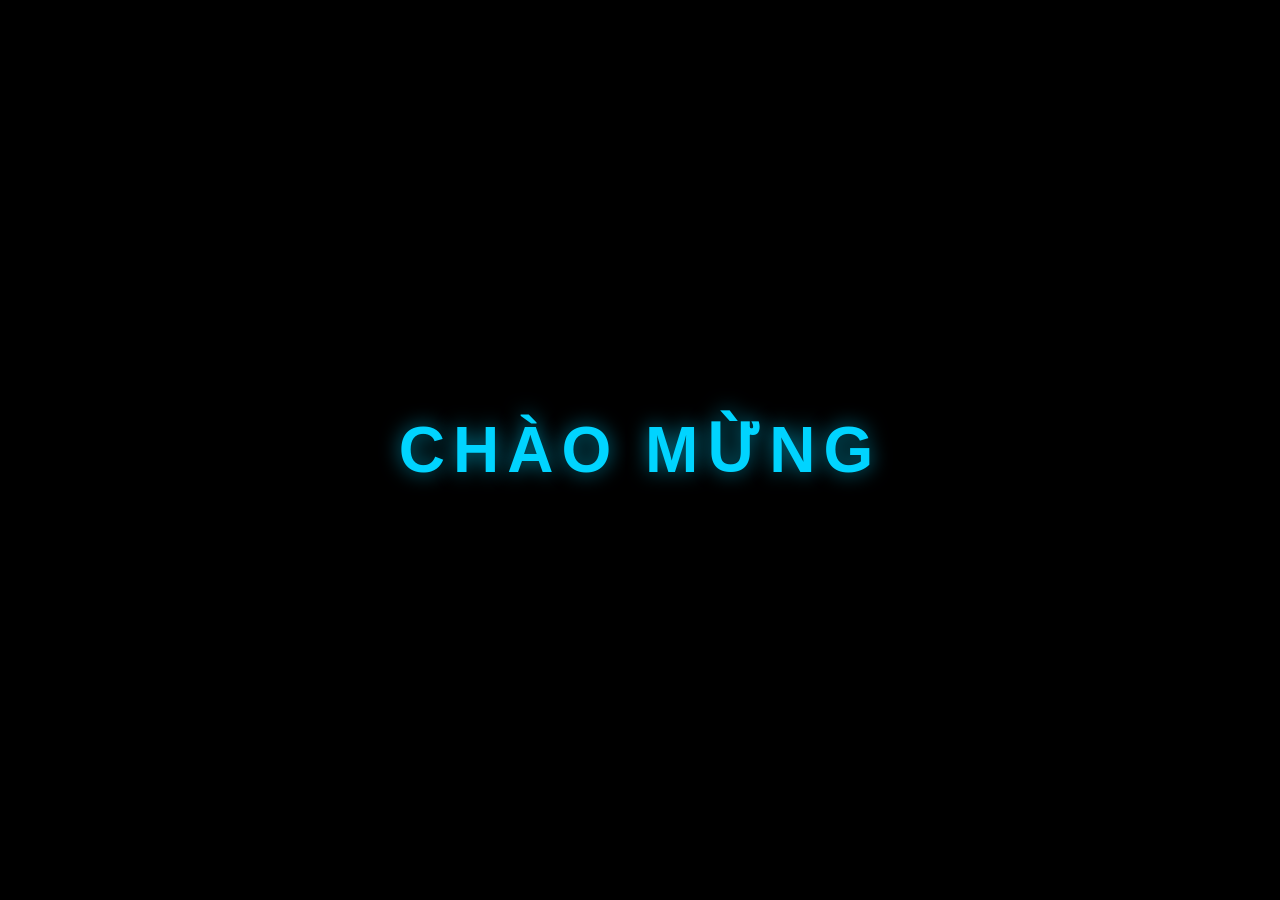
==== index.html @ b004513b "Add files via upload" ====
<!DOCTYPE html>
<html lang="vi">
<head>
    <meta charset="UTF-8">
    <meta name="viewport" content="width=device-width, initial-scale=1.0">
    <title>Nguyễn Lâm Anh Phong - Portfolio</title>
    <style>
        /* Thiết lập nền và font chữ chung */
        body, html {
            margin: 0;
            padding: 0;
            height: 100%;
            font-family: 'Segoe UI', Tahoma, Geneva, Verdana, sans-serif;
            background-color: #0f0f0f;
            color: #ffffff;
            display: flex;
            justify-content: center;
            align-items: center;
            overflow: hidden;
        }

        /* Màn hình chờ (Loading Screen) */
        #loader {
            position: fixed;
            top: 0;
            left: 0;
            width: 100%;
            height: 100%;
            background-color: #000;
            display: flex;
            justify-content: center;
            align-items: center;
            z-index: 1000;
            transition: opacity 0.8s ease-in-out;
        }

        /* Chỉnh sửa chữ CHÀO MỪNG tại đây */
        #loader h1 {
            font-size: 4rem;
            letter-spacing: 8px;
            text-transform: uppercase;
            color: #00d4ff;
            text-shadow: 0 0 20px rgba(0, 212, 255, 0.6);
            animation: fadeInOut 2s infinite ease-in-out;
        }

        @keyframes fadeInOut {
            0%, 100% { opacity: 0.3; transform: scale(0.95); }
            50% { opacity: 1; transform: scale(1); }
        }

        /* Nội dung giới thiệu bản thân */
        #profile {
            text-align: center;
            opacity: 0;
            transform: translateY(30px);
            transition: all 1s cubic-bezier(0.4, 0, 0.2, 1);
            padding: 40px;
            border: 1px solid rgba(255, 255, 255, 0.1);
            border-radius: 20px;
            background: rgba(255, 255, 255, 0.03);
            backdrop-filter: blur(15px);
            box-shadow: 0 10px 30px rgba(0, 0, 0, 0.5);
            max-width: 400px;
        }

        #profile.visible {
            opacity: 1;
            transform: translateY(0);
        }

        h2 { 
            color: #00d4ff; 
            font-size: 2rem; 
            margin-bottom: 20px; 
        }

        .info-item {
            font-size: 1.1rem;
            margin: 15px 0;
            color: #ccc;
        }

        .info-item strong {
            color: #fff;
        }

        .email { 
            color: #f39c12; 
            text-decoration: none; 
            transition: 0.3s;
        }

        .email:hover { 
            color: #ffb43a;
            text-shadow: 0 0 10px rgba(243, 156, 18, 0.5);
        }
    </style>
</head>
<body>

    <div id="loader">
        <h1>Chào Mừng</h1>
    </div>

    <div id="profile">
        <h2>Giới Thiệu</h2>
        <div class="info-item"><strong>Họ và tên:</strong> Nguyễn Lâm Anh Phong</div>
        <div class="info-item"><strong>Tuổi:</strong> 18</div>
        <div class="info-item">
            <strong>Email:</strong> <br>
            <a href="mailto:nguyenlamanhphong2025@gmail.com" class="email">nguyenlamanhphong2025@gmail.com</a>
        </div>
    </div>

    <script>
        window.addEventListener('load', () => {
            const loader = document.getElementById('loader');
            const profile = document.getElementById('profile');

            // Hiển thị chữ "Chào Mừng" trong 2.5 giây
            setTimeout(() => {
                loader.style.opacity = '0'; // Làm mờ màn hình chờ
                
                setTimeout(() => {
                    loader.style.display = 'none'; // Xóa hẳn loader khỏi màn hình
                    profile.classList.add('visible'); // Hiện thông tin cá nhân lên
                }, 800); 
            }, 2500);
        });
    </script>
</body>
</html>
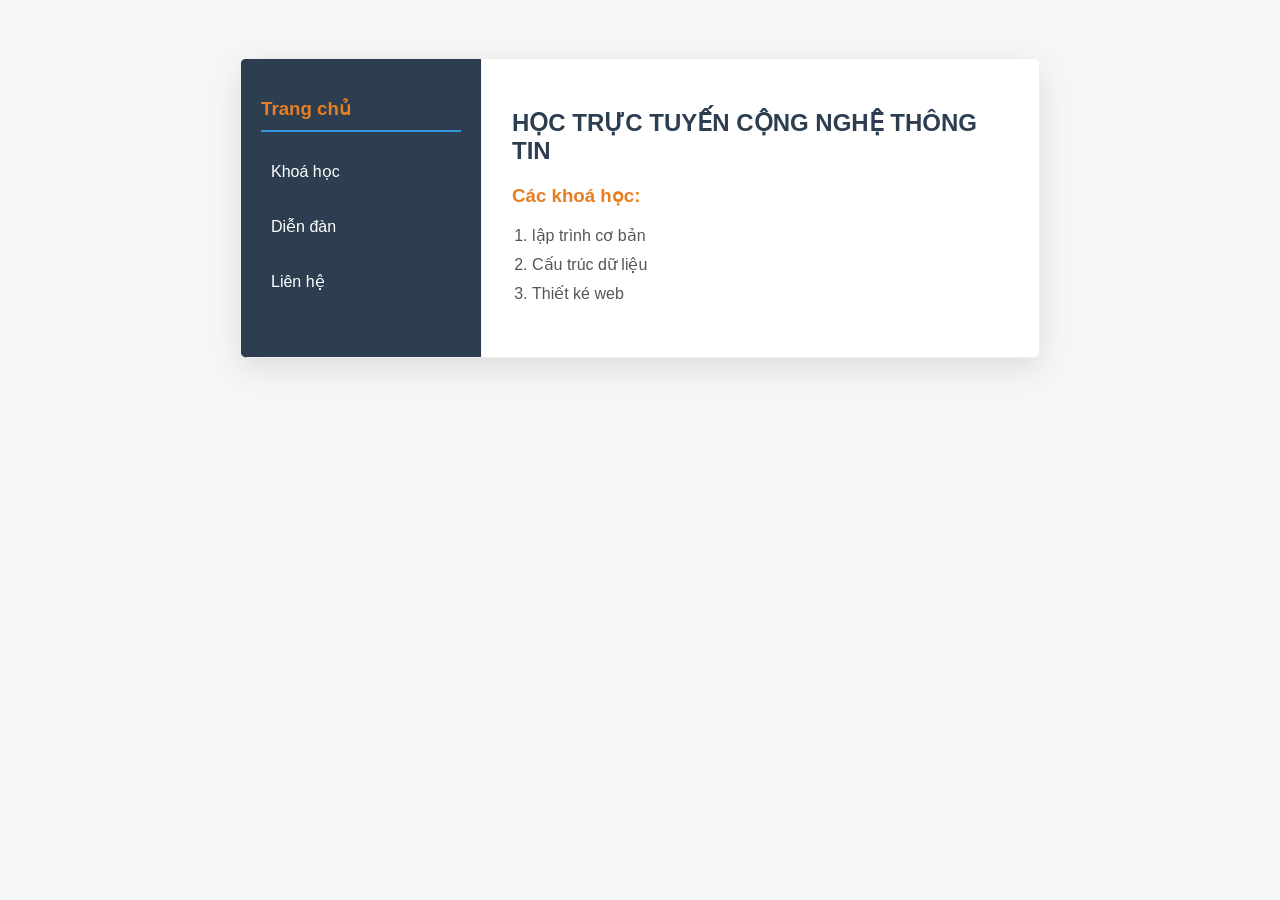
==== commit 9ec6f09f: "Add files via upload" ====
--- a/index.html
+++ b/index.html
@@ -1,133 +1,110 @@
 <!DOCTYPE html>
-<html lang="vi">
+<html>
+
 <head>
     <meta charset="UTF-8">
-    <meta name="viewport" content="width=device-width, initial-scale=1.0">
-    <title>Nguyễn Lâm Anh Phong - Portfolio</title>
+    <title>Học trực tuyến CNTT</title>
+
     <style>
-        /* Thiết lập nền và font chữ chung */
-        body, html {
-            margin: 0;
-            padding: 0;
-            height: 100%;
+        body {
             font-family: 'Segoe UI', Tahoma, Geneva, Verdana, sans-serif;
-            background-color: #0f0f0f;
-            color: #ffffff;
+            background-color: #f4f7f6;
             display: flex;
             justify-content: center;
-            align-items: center;
+            padding-top: 50px;
+        }
+        /* Định dạng bảng chính */
+        
+        table {
+            border-collapse: collapse;
+            border: none !important;
+            /* Ghi đè thuộc tính border="1" */
+            box-shadow: 0 10px 30px rgba(0, 0, 0, 0.1);
+            background-color: white;
+            border-radius: 8px;
             overflow: hidden;
         }
-
-        /* Màn hình chờ (Loading Screen) */
-        #loader {
-            position: fixed;
-            top: 0;
-            left: 0;
-            width: 100%;
-            height: 100%;
-            background-color: #000;
-            display: flex;
-            justify-content: center;
-            align-items: center;
-            z-index: 1000;
-            transition: opacity 0.8s ease-in-out;
+        /* Cột bên trái (Menu) */
+        
+        td[width="200"] {
+            background-color: #2c3e50;
+            color: white;
+            padding: 20px;
+            transition: all 0.3s;
         }
-
-        /* Chỉnh sửa chữ CHÀO MỪNG tại đây */
-        #loader h1 {
-            font-size: 4rem;
-            letter-spacing: 8px;
+        
+        td[width="200"] h3 {
+            border-bottom: 2px solid #3498db;
+            padding-bottom: 10px;
+            margin-bottom: 20px;
+        }
+        
+        td[width="200"] p {
+            padding: 10px;
+            cursor: pointer;
+            border-radius: 4px;
+        }
+        
+        td[width="200"] p:hover {
+            background-color: #34495e;
+            color: #3498db;
+        }
+        /* Cột bên phải (Nội dung) */
+        
+        td:not([width="200"]) {
+            padding: 30px;
+            color: #333;
+        }
+        
+        h2 {
+            color: #2c3e50;
             text-transform: uppercase;
-            color: #00d4ff;
-            text-shadow: 0 0 20px rgba(0, 212, 255, 0.6);
-            animation: fadeInOut 2s infinite ease-in-out;
+            font-size: 24px;
         }
-
-        @keyframes fadeInOut {
-            0%, 100% { opacity: 0.3; transform: scale(0.95); }
-            50% { opacity: 1; transform: scale(1); }
+        
+        h3 {
+            color: #e67e22;
         }
-
-        /* Nội dung giới thiệu bản thân */
-        #profile {
-            text-align: center;
-            opacity: 0;
-            transform: translateY(30px);
-            transition: all 1s cubic-bezier(0.4, 0, 0.2, 1);
-            padding: 40px;
-            border: 1px solid rgba(255, 255, 255, 0.1);
-            border-radius: 20px;
-            background: rgba(255, 255, 255, 0.03);
-            backdrop-filter: blur(15px);
-            box-shadow: 0 10px 30px rgba(0, 0, 0, 0.5);
-            max-width: 400px;
+        
+        ol {
+            padding-left: 20px;
         }
-
-        #profile.visible {
-            opacity: 1;
-            transform: translateY(0);
-        }
-
-        h2 { 
-            color: #00d4ff; 
-            font-size: 2rem; 
-            margin-bottom: 20px; 
-        }
-
-        .info-item {
-            font-size: 1.1rem;
-            margin: 15px 0;
-            color: #ccc;
-        }
-
-        .info-item strong {
-            color: #fff;
-        }
-
-        .email { 
-            color: #f39c12; 
-            text-decoration: none; 
-            transition: 0.3s;
-        }
-
-        .email:hover { 
-            color: #ffb43a;
-            text-shadow: 0 0 10px rgba(243, 156, 18, 0.5);
+        
+        ol li {
+            margin-bottom: 10px;
+            font-weight: 500;
+            color: #555;
         }
     </style>
 </head>
+
 <body>
 
-    <div id="loader">
-        <h1>Chào Mừng</h1>
-    </div>
+    <table border="1" width="800" height="300">
+        <tr>
+            <td width="200" valign="top">
+                <h3>Trang chủ</h3>
+                <p>Khoá học</p>
+                <p>Diễn đàn</p>
+                <p>Liên hệ</p>
+            </td>
 
-    <div id="profile">
-        <h2>Giới Thiệu</h2>
-        <div class="info-item"><strong>Họ và tên:</strong> Nguyễn Lâm Anh Phong</div>
-        <div class="info-item"><strong>Tuổi:</strong> 18</div>
-        <div class="info-item">
-            <strong>Email:</strong> <br>
-            <a href="mailto:nguyenlamanhphong2025@gmail.com" class="email">nguyenlamanhphong2025@gmail.com</a>
-        </div>
-    </div>
+            <td valign="top">
 
-    <script>
-        window.addEventListener('load', () => {
-            const loader = document.getElementById('loader');
-            const profile = document.getElementById('profile');
+                <h2>Học trực tuyến cộng nghệ thông tin </h2>
 
-            // Hiển thị chữ "Chào Mừng" trong 2.5 giây
-            setTimeout(() => {
-                loader.style.opacity = '0'; // Làm mờ màn hình chờ
-                
-                setTimeout(() => {
-                    loader.style.display = 'none'; // Xóa hẳn loader khỏi màn hình
-                    profile.classList.add('visible'); // Hiện thông tin cá nhân lên
-                }, 800); 
-            }, 2500);
-        });
-    </script>
+                <h3>Các khoá học:</h3>
+
+                <ol>
+                    <li>lập trình cơ bản</li>
+                    <li>Cấu trúc dữ liệu</li>
+                    <li>Thiết ké web</li>
+                </ol>
+
+            </td>
+        </tr>
+    </table>
+
 </body>
+
 </html>
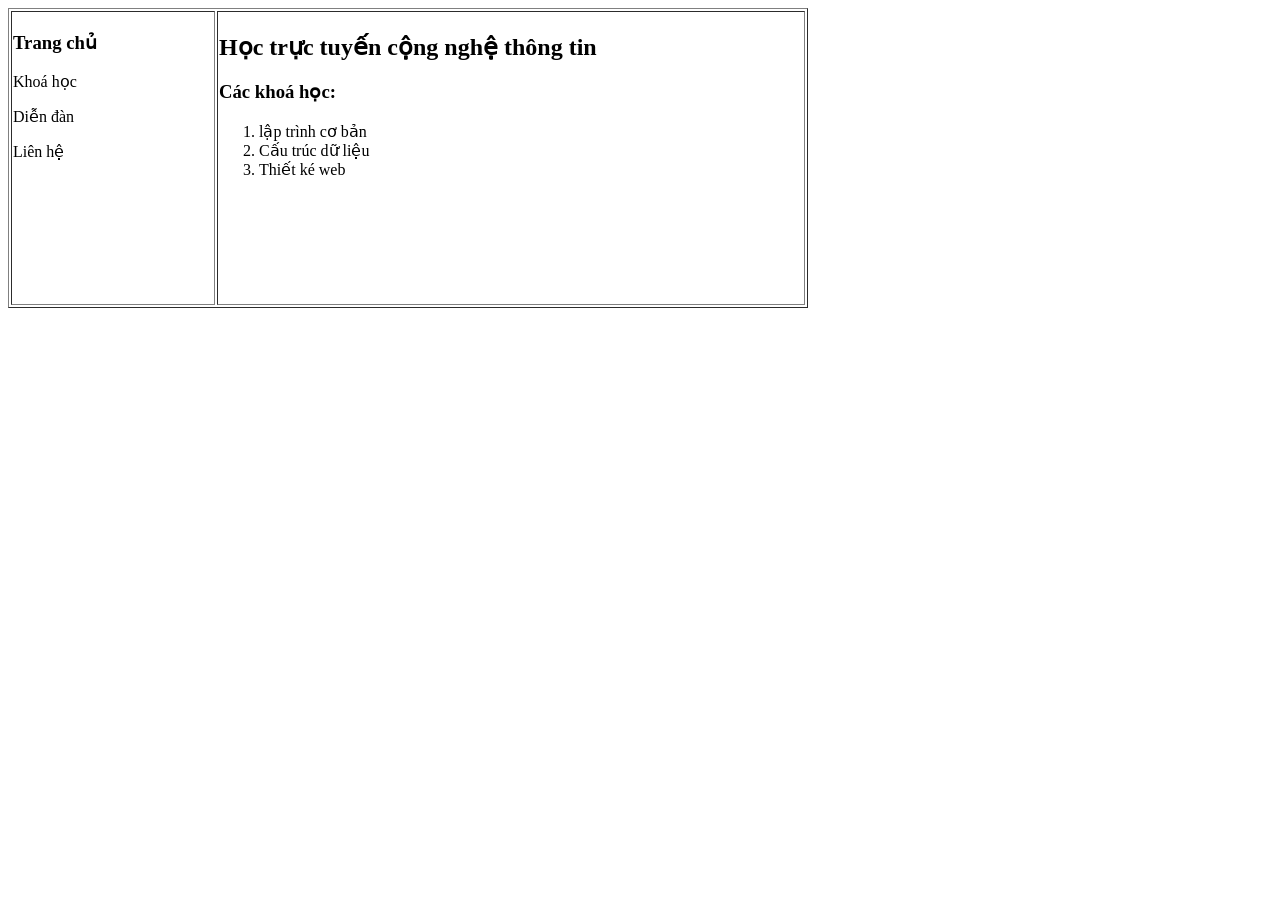
==== commit ca26f940: "Add files via upload" ====
--- a/index.html
+++ b/index.html
@@ -3,85 +3,15 @@
 
 <head>
     <meta charset="UTF-8">
-    <title>Học trực tuyến CNTT</title>
-
-    <style>
-        body {
-            font-family: 'Segoe UI', Tahoma, Geneva, Verdana, sans-serif;
-            background-color: #f4f7f6;
-            display: flex;
-            justify-content: center;
-            padding-top: 50px;
-        }
-        /* Định dạng bảng chính */
-        
-        table {
-            border-collapse: collapse;
-            border: none !important;
-            /* Ghi đè thuộc tính border="1" */
-            box-shadow: 0 10px 30px rgba(0, 0, 0, 0.1);
-            background-color: white;
-            border-radius: 8px;
-            overflow: hidden;
-        }
-        /* Cột bên trái (Menu) */
-        
-        td[width="200"] {
-            background-color: #2c3e50;
-            color: white;
-            padding: 20px;
-            transition: all 0.3s;
-        }
-        
-        td[width="200"] h3 {
-            border-bottom: 2px solid #3498db;
-            padding-bottom: 10px;
-            margin-bottom: 20px;
-        }
-        
-        td[width="200"] p {
-            padding: 10px;
-            cursor: pointer;
-            border-radius: 4px;
-        }
-        
-        td[width="200"] p:hover {
-            background-color: #34495e;
-            color: #3498db;
-        }
-        /* Cột bên phải (Nội dung) */
-        
-        td:not([width="200"]) {
-            padding: 30px;
-            color: #333;
-        }
-        
-        h2 {
-            color: #2c3e50;
-            text-transform: uppercase;
-            font-size: 24px;
-        }
-        
-        h3 {
-            color: #e67e22;
-        }
-        
-        ol {
-            padding-left: 20px;
-        }
-        
-        ol li {
-            margin-bottom: 10px;
-            font-weight: 500;
-            color: #555;
-        }
-    </style>
+    <title>Học trục tuyến CNTT</title>
 </head>
 
 <body>
 
     <table border="1" width="800" height="300">
         <tr>
+            <!--Menu bên trái-->
+
             <td width="200" valign="top">
                 <h3>Trang chủ</h3>
                 <p>Khoá học</p>
@@ -89,6 +19,7 @@
                 <p>Liên hệ</p>
             </td>
 
+            <!--Nội dung bên phải-->
             <td valign="top">
 
                 <h2>Học trực tuyến cộng nghệ thông tin </h2>
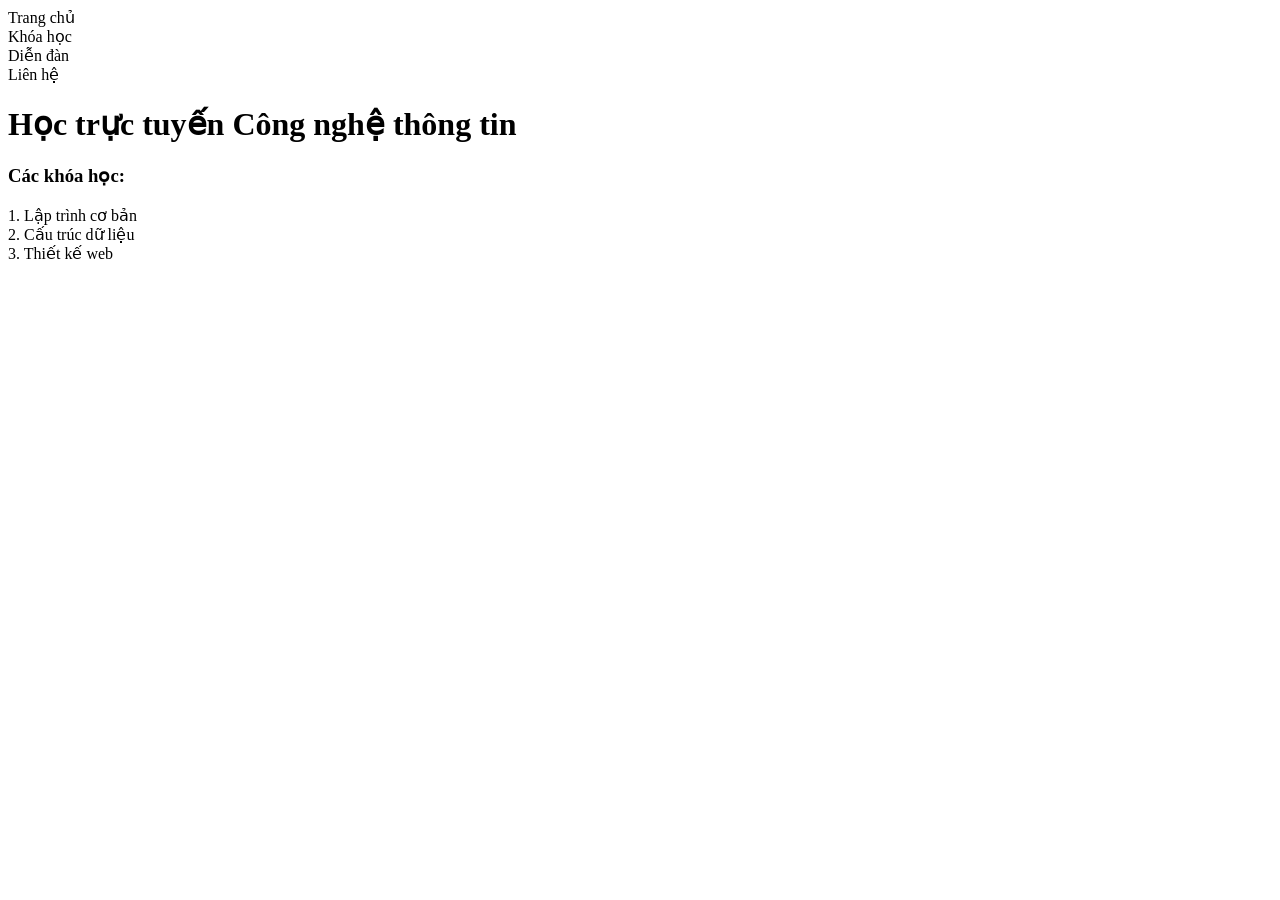
==== commit 49f3de7e: "Refactor index.html structure and content" ====
--- a/index.html
+++ b/index.html
@@ -1,41 +1,35 @@
 <!DOCTYPE html>
-<html>
-
+<html lang="vi">
 <head>
     <meta charset="UTF-8">
-    <title>Học trục tuyến CNTT</title>
+    <title>Học trực tuyến CNTT</title>
 </head>
-
 <body>
 
-    <table border="1" width="800" height="300">
-        <tr>
-            <!--Menu bên trái-->
+<!-- Vùng 1: Menu -->
+<div id="vung1">
+    <div>Trang chủ</div>
+    <div>Khóa học</div>
+    <div>Diễn đàn</div>
+    <div>Liên hệ</div>
+</div>
 
-            <td width="200" valign="top">
-                <h3>Trang chủ</h3>
-                <p>Khoá học</p>
-                <p>Diễn đàn</p>
-                <p>Liên hệ</p>
-            </td>
+<!-- Vùng 2: Nội dung -->
+<div id="vung2">
 
-            <!--Nội dung bên phải-->
-            <td valign="top">
+    <div>
+        <h1>Học trực tuyến Công nghệ thông tin</h1>
+    </div>
 
-                <h2>Học trực tuyến cộng nghệ thông tin </h2>
+    <div>
+        <h3>Các khóa học:</h3>
 
-                <h3>Các khoá học:</h3>
+        <div>1. Lập trình cơ bản</div>
+        <div>2. Cấu trúc dữ liệu</div>
+        <div>3. Thiết kế web</div>
+    </div>
 
-                <ol>
-                    <li>lập trình cơ bản</li>
-                    <li>Cấu trúc dữ liệu</li>
-                    <li>Thiết ké web</li>
-                </ol>
-
-            </td>
-        </tr>
-    </table>
+</div>
 
 </body>
-
-</html>+</html>
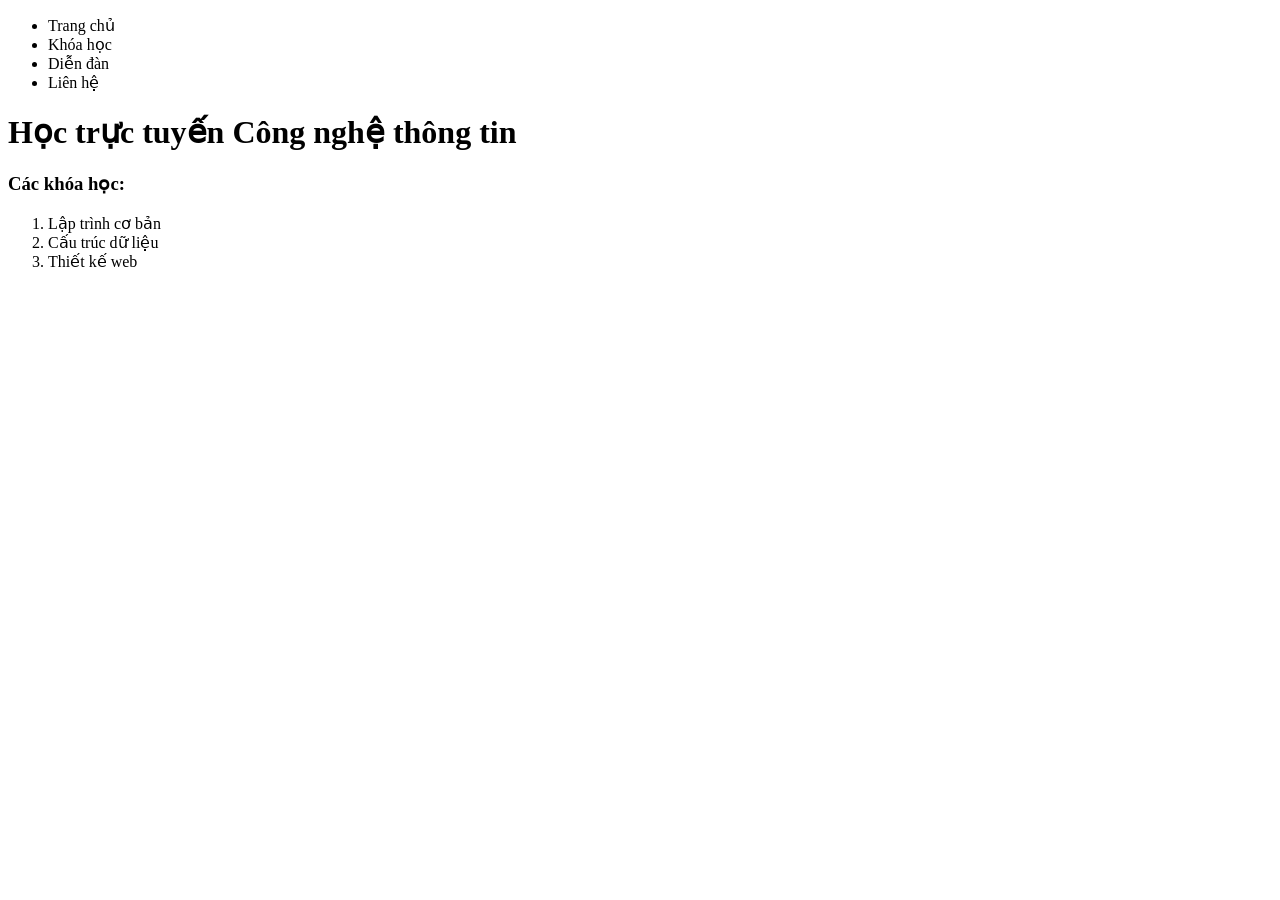
==== commit bcb266f8: "Refactor index.html structure and content" ====
--- a/index.html
+++ b/index.html
@@ -1,35 +1,28 @@
 <!DOCTYPE html>
-<html lang="vi">
+<html>
 <head>
     <meta charset="UTF-8">
-    <title>Học trực tuyến CNTT</title>
+    <title>Học trực tuyến</title>
 </head>
 <body>
 
-<!-- Vùng 1: Menu -->
-<div id="vung1">
-    <div>Trang chủ</div>
-    <div>Khóa học</div>
-    <div>Diễn đàn</div>
-    <div>Liên hệ</div>
-</div>
+<nav>
+    <ul>
+        <li>Trang chủ</li>
+        <li>Khóa học</li>
+        <li>Diễn đàn</li>
+        <li>Liên hệ</li>
+    </ul>
+</nav>
 
-<!-- Vùng 2: Nội dung -->
-<div id="vung2">
+<h1>Học trực tuyến Công nghệ thông tin</h1>
 
-    <div>
-        <h1>Học trực tuyến Công nghệ thông tin</h1>
-    </div>
-
-    <div>
-        <h3>Các khóa học:</h3>
-
-        <div>1. Lập trình cơ bản</div>
-        <div>2. Cấu trúc dữ liệu</div>
-        <div>3. Thiết kế web</div>
-    </div>
-
-</div>
+<h3>Các khóa học:</h3>
+<ol>
+    <li>Lập trình cơ bản</li>
+    <li>Cấu trúc dữ liệu</li>
+    <li>Thiết kế web</li>
+</ol>
 
 </body>
 </html>
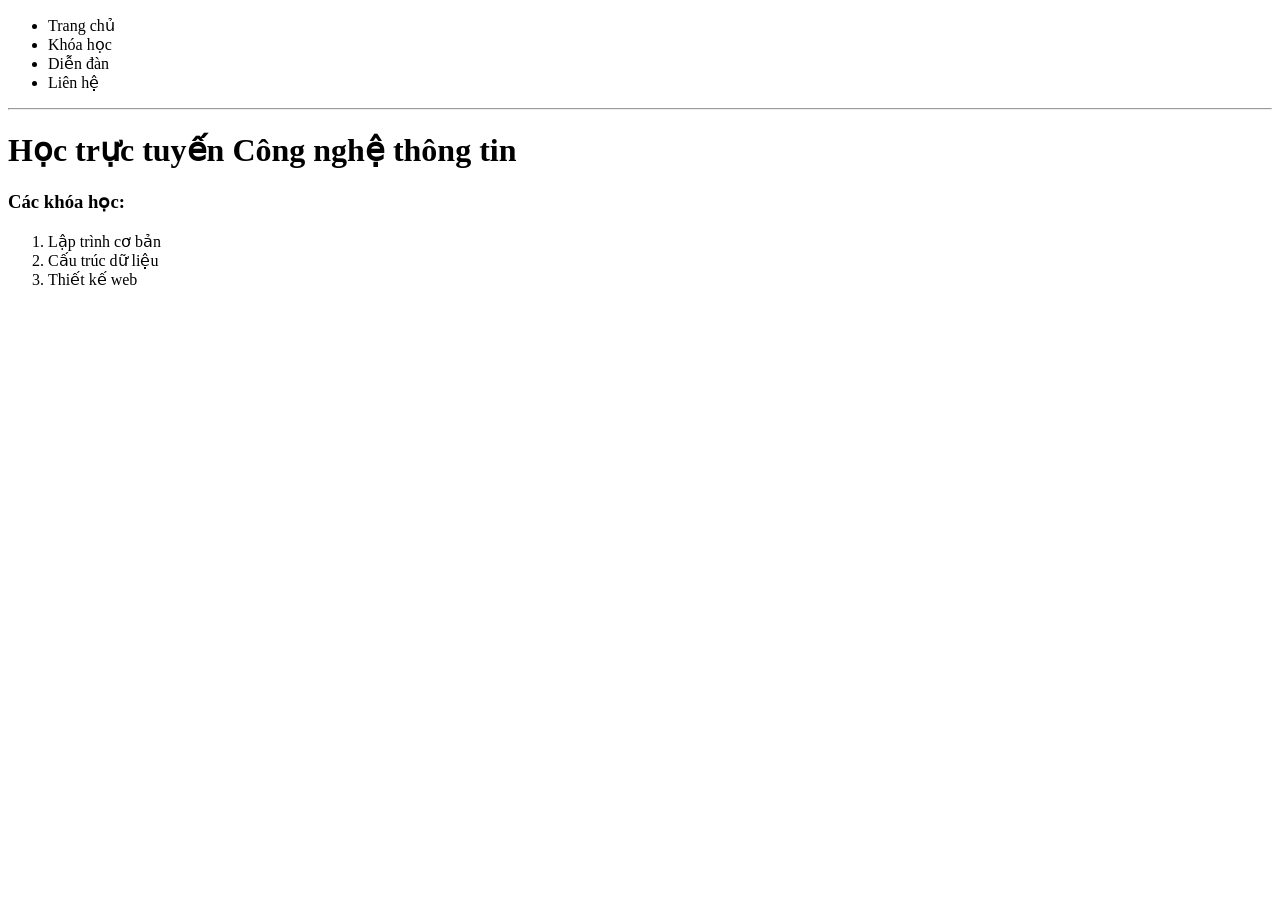
==== commit 37648fa4: "Update index.html" ====
--- a/index.html
+++ b/index.html
@@ -6,23 +6,26 @@
 </head>
 <body>
 
-<nav>
+<div>
     <ul>
         <li>Trang chủ</li>
         <li>Khóa học</li>
         <li>Diễn đàn</li>
         <li>Liên hệ</li>
     </ul>
-</nav>
+</div>
 
-<h1>Học trực tuyến Công nghệ thông tin</h1>
+<hr>
 
-<h3>Các khóa học:</h3>
-<ol>
-    <li>Lập trình cơ bản</li>
-    <li>Cấu trúc dữ liệu</li>
-    <li>Thiết kế web</li>
-</ol>
+<div>
+    <h1>Học trực tuyến Công nghệ thông tin</h1>
+    <h3>Các khóa học:</h3>
+    <ol>
+        <li>Lập trình cơ bản</li>
+        <li>Cấu trúc dữ liệu</li>
+        <li>Thiết kế web</li>
+    </ol>
+</div>
 
 </body>
 </html>
